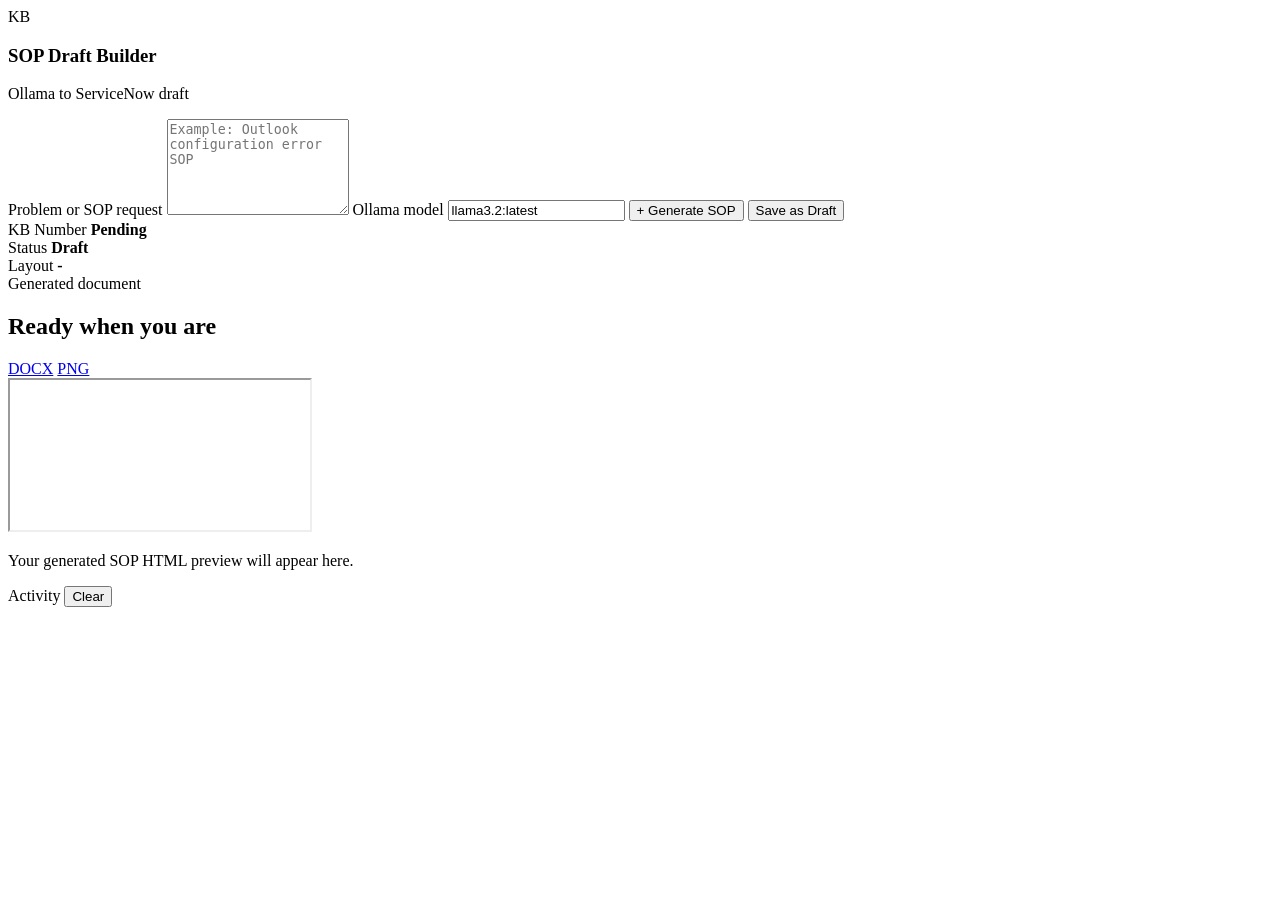
==== frontend/index.html @ 6656c4f0 "Add all files in git" ====
<!DOCTYPE html>
<html lang="en">
<head>
  <meta charset="UTF-8">
  <meta name="viewport" content="width=device-width, initial-scale=1.0">
  <title>SOP Draft Builder</title>
  <link rel="stylesheet" href="/styles.css">
</head>
<body>
  <main class="shell">
    <section class="workspace">
      <aside class="control-panel">
        <div class="brand">
          <span class="mark">KB</span>
          <div>
            <h1>SOP Draft Builder</h1>
            <p>Ollama to ServiceNow draft</p>
          </div>
        </div>

        <form id="sopForm" class="composer">
          <label for="topic">Problem or SOP request</label>
          <textarea id="topic" name="topic" rows="6" placeholder="Example: Outlook configuration error SOP" required></textarea>

          <label for="model">Ollama model</label>
          <input id="model" name="model" type="text" value="llama3.2:latest">

          <button id="generateBtn" type="submit">
            <span class="btn-icon">+</span>
            Generate SOP
          </button>

          <button id="saveDraftBtn" class="secondary-action hidden" type="button">
            Save as Draft
          </button>
        </form>

        <div id="summary" class="summary hidden">
          <div>
            <span>KB Number</span>
            <strong id="kbNumber">Pending</strong>
          </div>
          <div>
            <span>Status</span>
            <strong id="kbStatus">Draft</strong>
          </div>
          <div>
            <span>Layout</span>
            <strong id="layout">-</strong>
          </div>
        </div>
      </aside>

      <section class="result-area">
        <div class="topbar">
          <div>
            <span class="eyebrow">Generated document</span>
            <h2 id="docTitle">Ready when you are</h2>
          </div>
          <div id="downloadActions" class="actions hidden">
            <a id="downloadDocx" class="icon-button" href="#" download>DOCX</a>
            <a id="downloadImage" class="icon-button" href="#" download>PNG</a>
          </div>
        </div>

        <div class="content-grid">
          <section class="preview-panel">
            <iframe id="preview" title="Generated SOP preview"></iframe>
            <div id="emptyPreview" class="empty-state">
              <span class="pulse"></span>
              <p>Your generated SOP HTML preview will appear here.</p>
            </div>
          </section>

          <aside class="log-panel">
            <div class="log-head">
              <span>Activity</span>
              <button id="clearLogs" type="button">Clear</button>
            </div>
            <ol id="logs" class="logs"></ol>
          </aside>
        </div>
      </section>
    </section>
  </main>
  <script src="/app.js"></script>
</body>
</html>
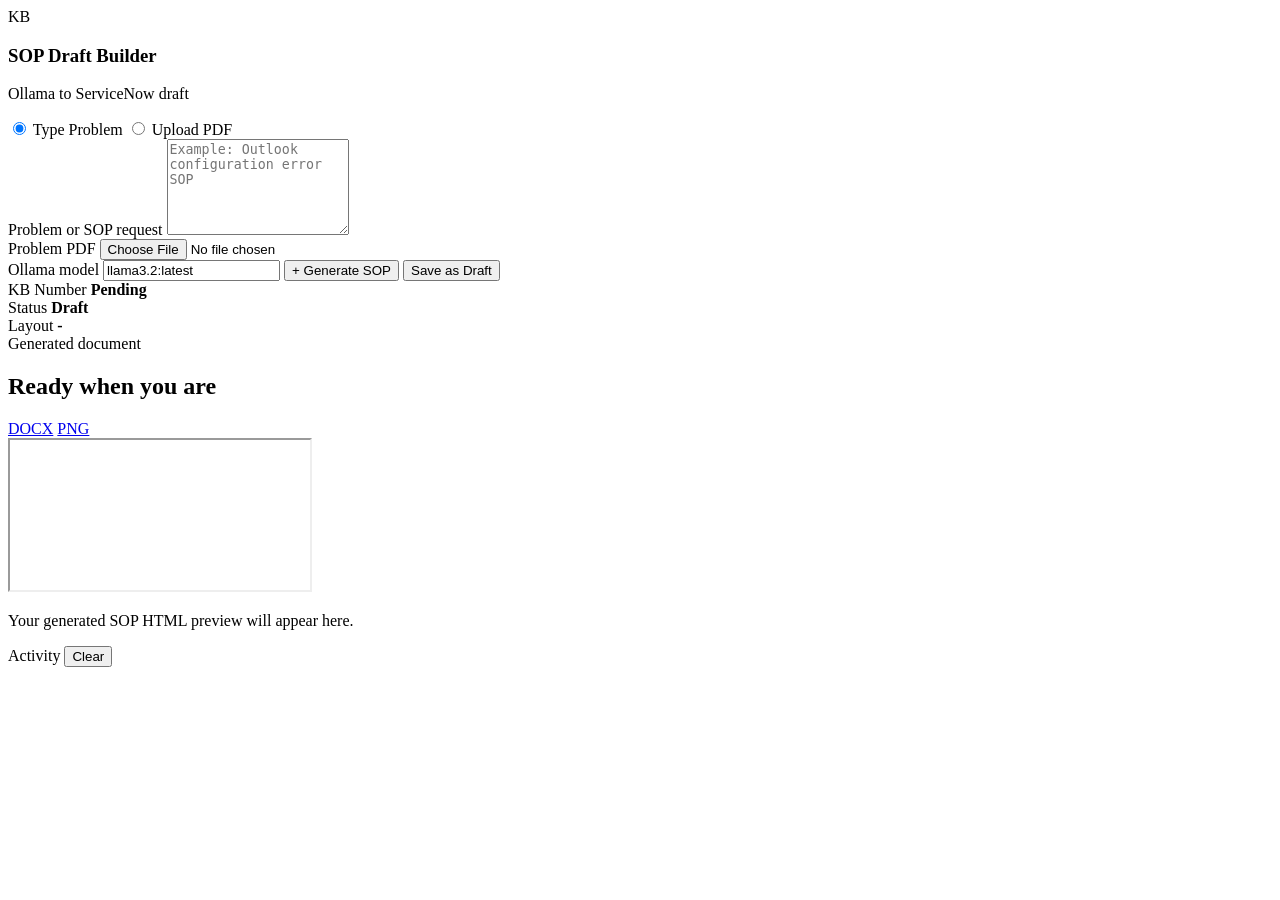
==== commit 50283e93: "updated code files\" ====
--- a/frontend/index.html
+++ b/frontend/index.html
@@ -19,8 +19,26 @@
         </div>
 
         <form id="sopForm" class="composer">
-          <label for="topic">Problem or SOP request</label>
-          <textarea id="topic" name="topic" rows="6" placeholder="Example: Outlook configuration error SOP" required></textarea>
+          <div class="mode-switch" role="radiogroup" aria-label="SOP source">
+            <label>
+              <input type="radio" name="sourceMode" value="text" checked>
+              <span>Type Problem</span>
+            </label>
+            <label>
+              <input type="radio" name="sourceMode" value="pdf">
+              <span>Upload PDF</span>
+            </label>
+          </div>
+
+          <div id="textSource" class="source-panel">
+            <label for="topic">Problem or SOP request</label>
+            <textarea id="topic" name="topic" rows="6" placeholder="Example: Outlook configuration error SOP" required></textarea>
+          </div>
+
+          <div id="pdfSource" class="source-panel hidden">
+            <label for="pdfFile">Problem PDF</label>
+            <input id="pdfFile" name="pdf" type="file" accept="application/pdf,.pdf">
+          </div>
 
           <label for="model">Ollama model</label>
           <input id="model" name="model" type="text" value="llama3.2:latest">
